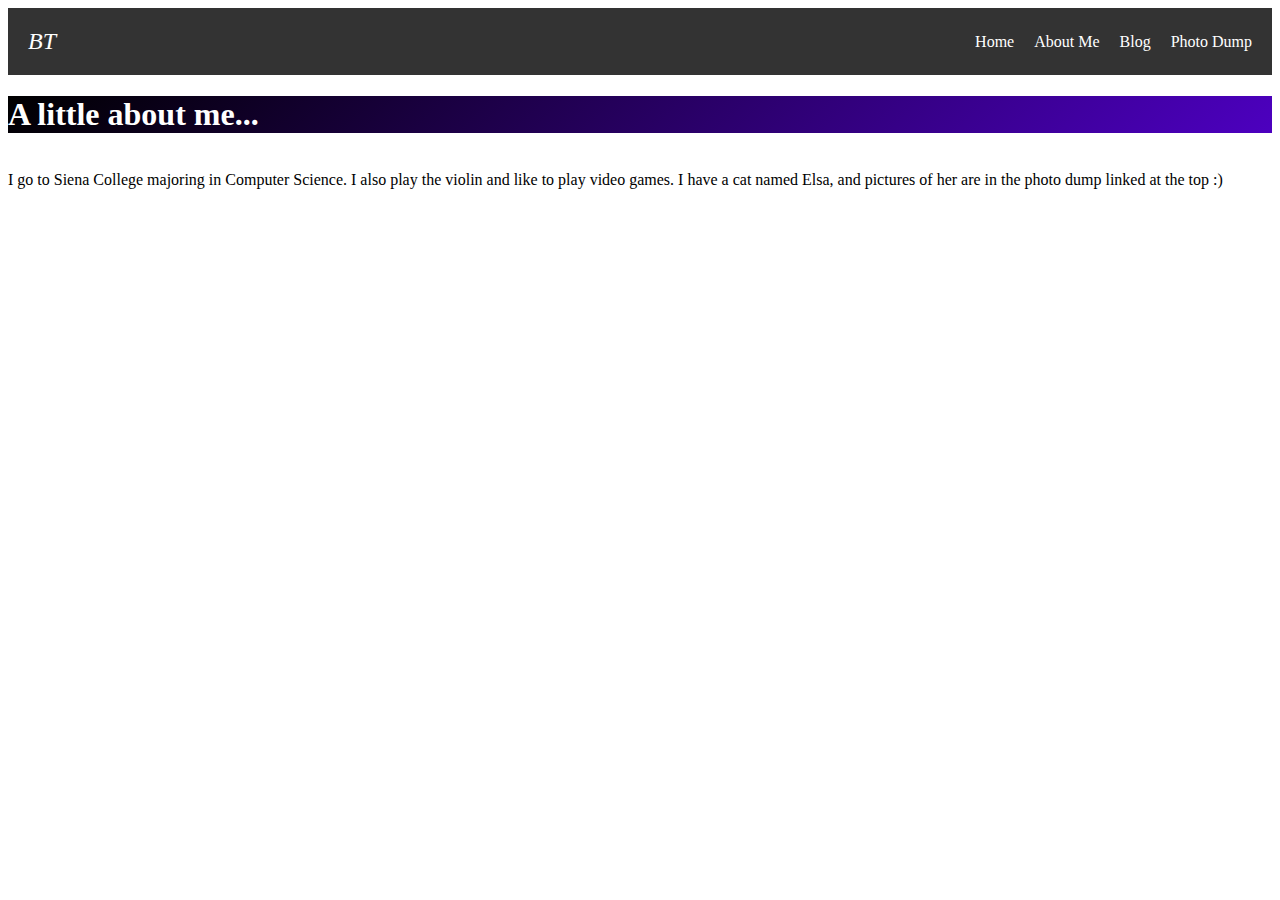
==== aboutme.html @ b6c909fe "Added embedded styles and new section in the body" ====
<!DOCTYPE html>
<html lang="en">
    <head>
    <meta charset="UTF-8">
    <meta name="viewport" content="width=device-width, initial-scale=1.0">
    <title>About Me!</title>
    <link rel="stylesheet" href="common_style.css">
    <style>
        #aboutmeheader {
            margin-top: 10px;
            background: linear-gradient(-45deg, #ffffff, #000000, #6600ff, #000000);
            background-size: 400% 400%;
	        animation: gradient 15s ease infinite; 
        }
        #aboutmeheader h1 {
            color: white;
            transform: scale(1.0);
            transition: transform 0.5s;
        }
        #aboutmeheader h1:hover {
            transform: scale(1.05);
            transition: transform 0.5s;
        }
        main section {
            display: flex;
            justify-content: flex-start;
        }
    </style>
    </head>
    <body>
        <div class="container">
            <nav>
                <div class="logo"><em>BT</em></div>
                <ul>
                    <li><a href="index.html">Home</a></li>
                    <li><a href="aboutme.html">About Me</a></li>
                    <li><a href="blog.html">Blog</a></li>
                    <li><a href="https://bento.me/brandontrama">Photo Dump</a></li>
                </ul>
            </nav>
            <header id="aboutmeheader">
                <h1>A little about me...</h1>
            </header>
            <main>
                <section>
                    <p>
                        I go to Siena College majoring in Computer Science. I also play the violin and like to play video games. I have a cat named Elsa, and pictures of her are in the photo dump linked at the top :)
                    </p>
                    <p>
                        
                    </p>
                </section>
            </main>
            <footer>
                
            </footer>
        </div>
    </body>
    </html>
---- common_style.css ----
.flex-container {
    display: flex;
    background: lightgray;
    justify-content: space-around;
    flex-wrap: wrap;
}
.flex-item {
    display: flex;
    color: white;
    font-size: 2em;
    justify-content: center;
    align-items: center;
    margin: 10px;
}

@media (min-width: 600px) {
    .flex-item {
        color: gray;
    }
}
@media (min-width: 900px) {
    .flex-item {
        color: purple;
    }
    .flex-container {
        justify-content: center;
    }
}

/* Additional styles for fun */
.red { background: tomato; }
.blue { background: dodgerblue; }
.green { background: mediumseagreen; }
.orange { background: orange; }
.purple { background: rebeccapurple; }

.box {width: 100px; height: 100px;}

nav {
    display: flex;
    color: white;
    background: #333;
    justify-content: space-between;
    align-items: center;
}
nav .logo {
    margin: 20px;
    font-size: 24px;
}
nav ul {
    display: flex;
    gap: 20px;
    list-style: none;
    margin: 20px;
}
nav li:hover {
    text-decoration: underline;
    background: lightgray;
}
nav a {
    text-decoration: none;
    color: white;
}
@media (max-width: 600px) {
    nav {
        flex-direction: column;
    }
    nav .logo {
        justify-content: center;

    }
    nav ul {
        flex-direction: column;
    }
    nav li {
        padding-right: 150px;
    }
}
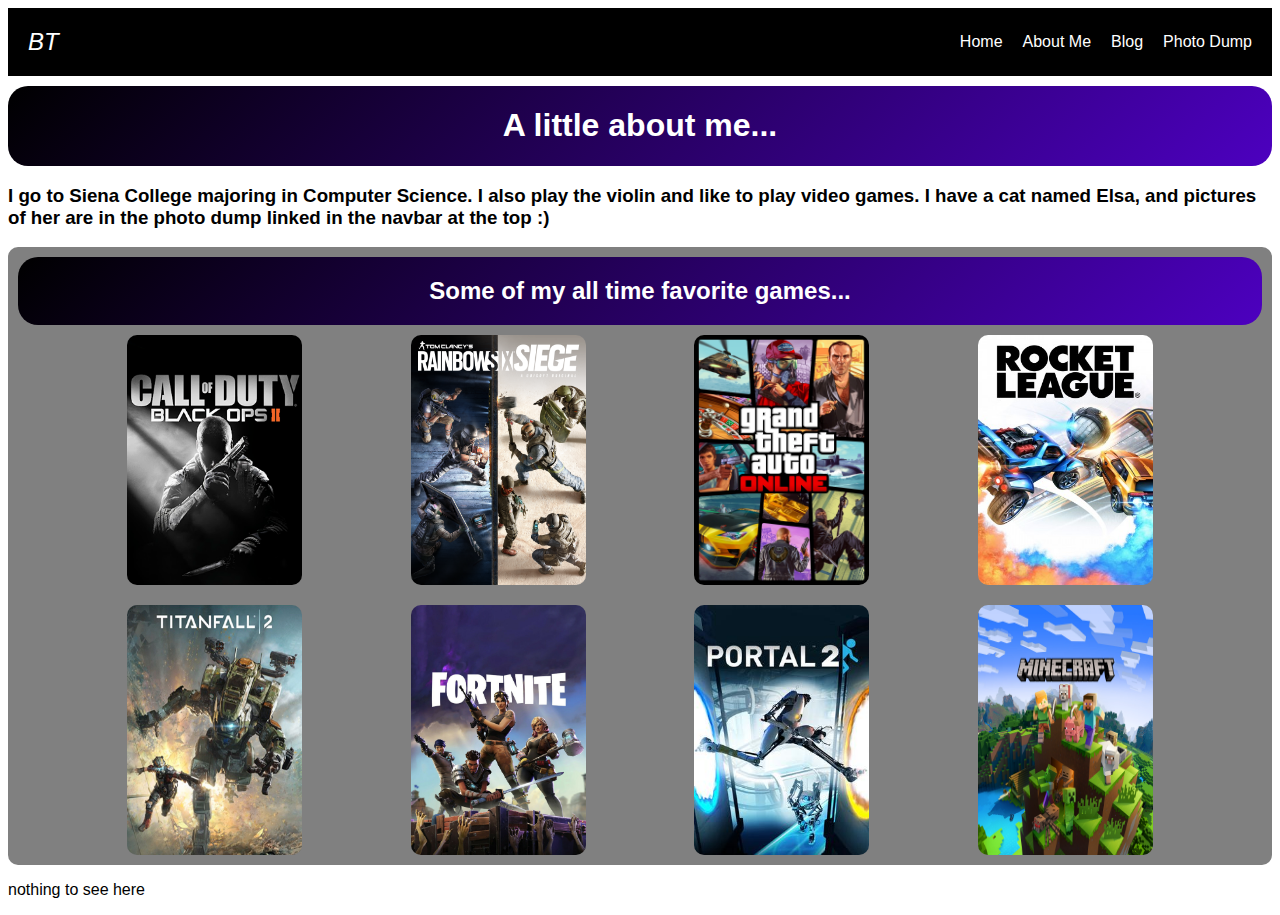
==== commit e927bc3f: "Updated embedded stylesheet" ====
--- a/aboutme.html
+++ b/aboutme.html
@@ -7,13 +7,13 @@
     <link rel="stylesheet" href="common_style.css">
     <style>
         #aboutmeheader {
+            border-radius: 20px;
             margin-top: 10px;
-            background: linear-gradient(-45deg, #ffffff, #000000, #6600ff, #000000);
+            background: linear-gradient(-45deg, #6600ff, #000000, #6600ff, #000000);
             background-size: 400% 400%;
 	        animation: gradient 15s ease infinite; 
         }
         #aboutmeheader h1 {
-            color: white;
             transform: scale(1.0);
             transition: transform 0.5s;
         }
@@ -21,9 +21,65 @@
             transform: scale(1.05);
             transition: transform 0.5s;
         }
+        .games {
+            display: flex;
+            border-radius: 10px;
+            justify-content: center;
+            background: gray;
+            flex-direction: column;
+            padding-left: 10px;
+            padding-right: 10px;
+        }
+        .games header {
+            display: flex;
+            justify-content: center;
+            padding-left: 10px;
+            padding-right: 10px;
+            border-radius: 20px;
+            margin-top: 10px;
+            background: linear-gradient(-45deg, #6600ff, #000000, #6600ff, #000000);
+            background-size: 400% 400%;
+	        animation: gradient 15s ease infinite;
+        }
+        .games h2 {
+            padding-left: 95px;
+            padding-right: 95px;
+            transform: scale(1.0);
+            transition: transform 0.5s;
+        }
+        .games h2:hover {
+            transform: scale(1.05);
+            transition: transform 0.5s;
+        }
+        .games div {
+            display: flex;
+            justify-content: space-evenly;
+            padding-top: 10px;
+            padding-bottom: 10px;
+            flex-wrap: wrap;
+        }
+        .games div img {
+            height: 250px;
+            width: 175px;
+            transform: scale(1.0);
+            transition: transform 0.5s;
+            border-radius: 10px;
+        }
+        .games div img:hover {
+            transform: scale(1.05);
+            transition: transform 0.5s;
+        }
         main section {
             display: flex;
             justify-content: flex-start;
+        }
+        footer p {
+            color: black;
+            transition: color 0.5s;
+        }
+        footer p:hover {
+            color: white;
+            transition: color 0.5s;
         }
     </style>
     </head>
@@ -39,20 +95,34 @@
                 </ul>
             </nav>
             <header id="aboutmeheader">
-                <h1>A little about me...</h1>
+                <h1 style="color: white;">A little about me...</h1>
             </header>
             <main>
                 <section>
-                    <p>
-                        I go to Siena College majoring in Computer Science. I also play the violin and like to play video games. I have a cat named Elsa, and pictures of her are in the photo dump linked at the top :)
-                    </p>
-                    <p>
-                        
-                    </p>
+                    <h3>
+                        I go to Siena College majoring in Computer Science. I also play the violin and like to play video games. I have a cat named Elsa, and pictures of her are in the photo dump linked in the navbar at the top :)
+                    </h3>
+                </section>
+                <section class="games">
+                    <header>
+                        <h2 style="color: white;">Some of my all time favorite games...</h2>
+                    </header>
+                    <div>
+                        <img src="photos/games/bo2.png" alt="black ops 2"></img>
+                        <img src="photos/games/r6s.png" alt="black ops 2"></img>
+                        <img src="photos/games/gtao.webp" alt="black ops 2"></img>
+                        <img src="photos/games/rocketleague.jpeg" alt="black ops 2"></img>
+                    </div>
+                    <div>
+                        <img src="photos/games/tf|2.jpeg" alt="titanfall 2"></img>
+                        <img src="photos/games/fortnite.jpeg" alt="titanfall 2"></img>
+                        <img src="photos/games/portal2.jpeg" alt="titanfall 2"></img>
+                        <img src="photos/games/minecraft.webp" alt="titanfall 2"></img>
+                    </div>
                 </section>
             </main>
             <footer>
-                
+                <p>nothing to see here</p>
             </footer>
         </div>
     </body>
--- a/common_style.css
+++ b/common_style.css
@@ -1,8 +1,60 @@
+html {
+    font-family: Arial, sans-serif;
+}
 .flex-container {
     display: flex;
-    background: lightgray;
+    background: gray;
     justify-content: space-around;
     flex-wrap: wrap;
+    padding: 10px;
+    padding-left: 10px;
+}
+
+.photo-container {
+    display: flex;
+    background: lightgray;
+    flex-direction: row;
+    flex-wrap: wrap;
+    border-radius: 30px;
+    padding-left: 10px;
+    padding-top: 10px;
+    padding-bottom: 10px;
+    justify-content: flex-start;
+    font-family: Arial, sans-serif;
+
+}
+.photo-container div {
+    display: flex;
+    justify-content: flex-start;
+}
+.photo-container .underline {
+    text-decoration: none;
+  }
+.photo-container:hover .underline {
+    text-decoration: underline;
+    transform: scale(1.025);
+    transition: transform 0.5s;
+  }
+#photoheader {
+    display: flex;
+    align-items: center;
+    justify-content: flex-start;
+}
+
+#seniorphoto {
+    float: left;
+    display: flex;
+    width: 150px;
+    height: 150px;
+    border: 3px solid black;
+    border-radius: 50%;
+    transform: scale(1.0);
+    transition: transform 0.5s;
+    margin-right: 20px;
+}
+#seniorphoto:hover {
+    transform: scale(1.05);
+    transition: transform 0.5s;
 }
 .flex-item {
     display: flex;
@@ -39,9 +91,11 @@
 nav {
     display: flex;
     color: white;
-    background: #333;
+    background: #000;
     justify-content: space-between;
     align-items: center;
+    font-family: Arial, sans-serif;
+
 }
 nav .logo {
     margin: 20px;
@@ -75,4 +129,30 @@
     nav li {
         padding-right: 150px;
     }
+    .container {
+        flex-direction: column;
+    }
+    nav, .sidebar {
+        flex-grow: 0;
+        flex-shrink: 0;
+        flex-basis: 20vw;
+    }
+    .sidebar {
+        flex-shrink: 1;
+    }
+}
+#aboutmeheader {
+    display: flex;
+    justify-content: center;
+}
+@keyframes gradient {
+	0% {
+		background-position: 0% 50%;
+	}
+	50% {
+		background-position: 100% 50%;
+	}
+	100% {
+		background-position: 0% 50%;
+	}
 }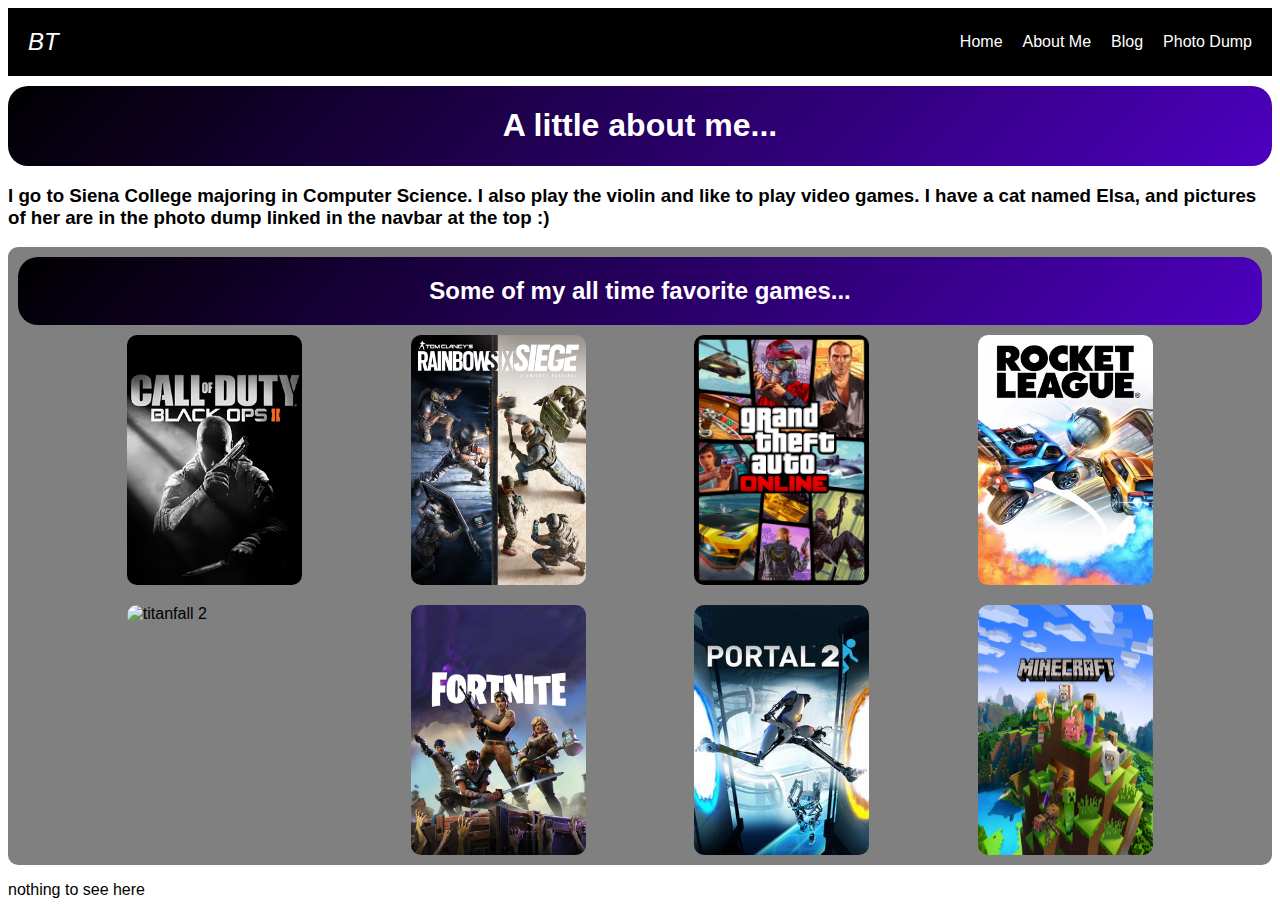
==== commit 8d40a6aa: "Fixed errors according to the W3C validator" ====
--- a/aboutme.html
+++ b/aboutme.html
@@ -108,16 +108,16 @@
                         <h2 style="color: white;">Some of my all time favorite games...</h2>
                     </header>
                     <div>
-                        <img src="photos/games/bo2.png" alt="black ops 2"></img>
-                        <img src="photos/games/r6s.png" alt="black ops 2"></img>
-                        <img src="photos/games/gtao.webp" alt="black ops 2"></img>
-                        <img src="photos/games/rocketleague.jpeg" alt="black ops 2"></img>
+                        <img src="photos/games/bo2.png" alt="black ops 2">
+                        <img src="photos/games/r6s.png" alt="black ops 2">
+                        <img src="photos/games/gtao.webp" alt="black ops 2">
+                        <img src="photos/games/rocketleague.jpeg" alt="black ops 2">
                     </div>
                     <div>
-                        <img src="photos/games/tf|2.jpeg" alt="titanfall 2"></img>
-                        <img src="photos/games/fortnite.jpeg" alt="titanfall 2"></img>
-                        <img src="photos/games/portal2.jpeg" alt="titanfall 2"></img>
-                        <img src="photos/games/minecraft.webp" alt="titanfall 2"></img>
+                        <img src="photos/games/tf2.jpeg" alt="titanfall 2">
+                        <img src="photos/games/fortnite.jpeg" alt="titanfall 2">
+                        <img src="photos/games/portal2.jpeg" alt="titanfall 2">
+                        <img src="photos/games/minecraft.webp" alt="titanfall 2">
                     </div>
                 </section>
             </main>
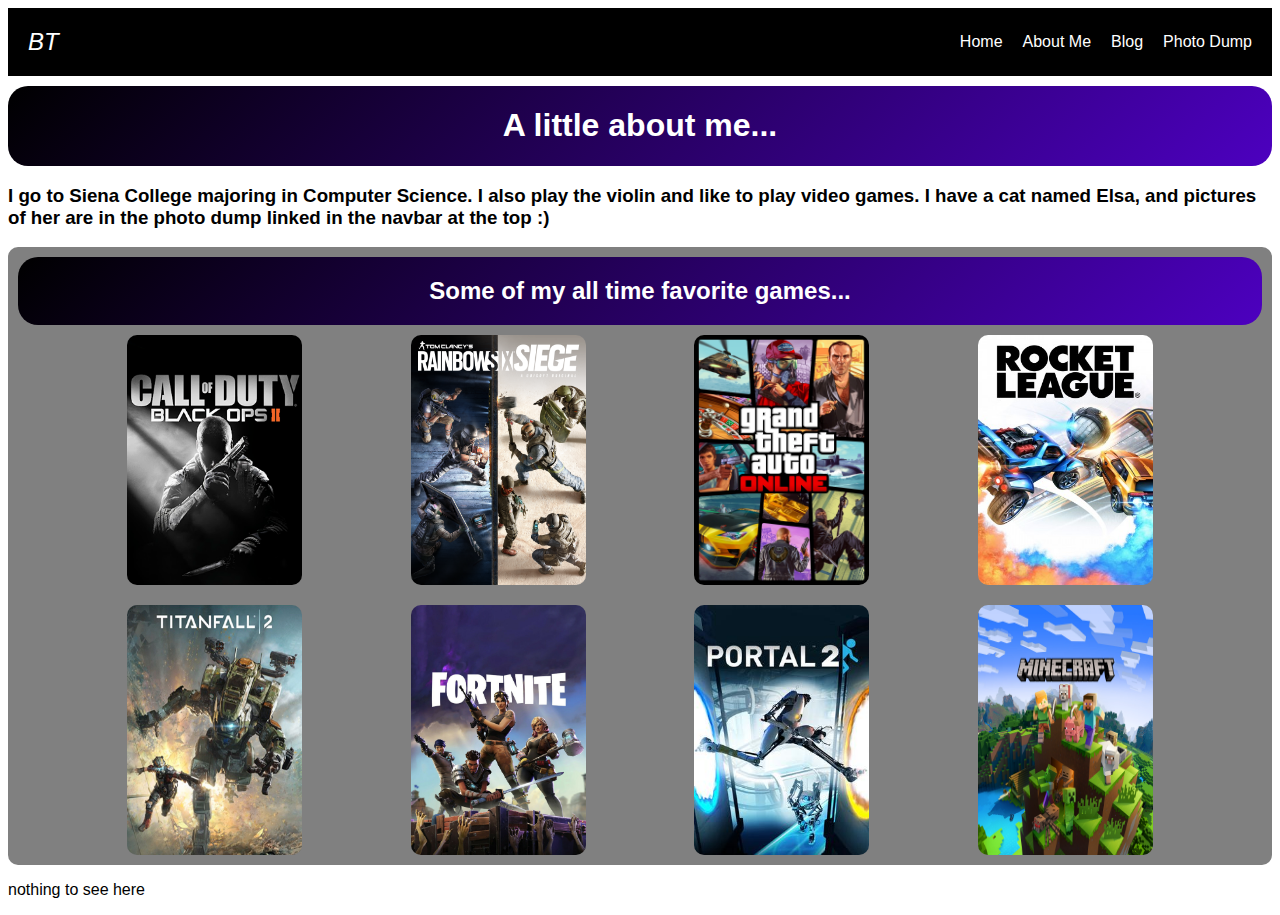
==== commit 1423fed1: "Implemented active class for navbar" ====
--- a/aboutme.html
+++ b/aboutme.html
@@ -89,7 +89,7 @@
                 <div class="logo"><em>BT</em></div>
                 <ul>
                     <li><a href="index.html">Home</a></li>
-                    <li><a href="aboutme.html">About Me</a></li>
+                    <li><a class="active" href="aboutme.html">About Me</a></li>
                     <li><a href="blog.html">Blog</a></li>
                     <li><a href="https://bento.me/brandontrama">Photo Dump</a></li>
                 </ul>
